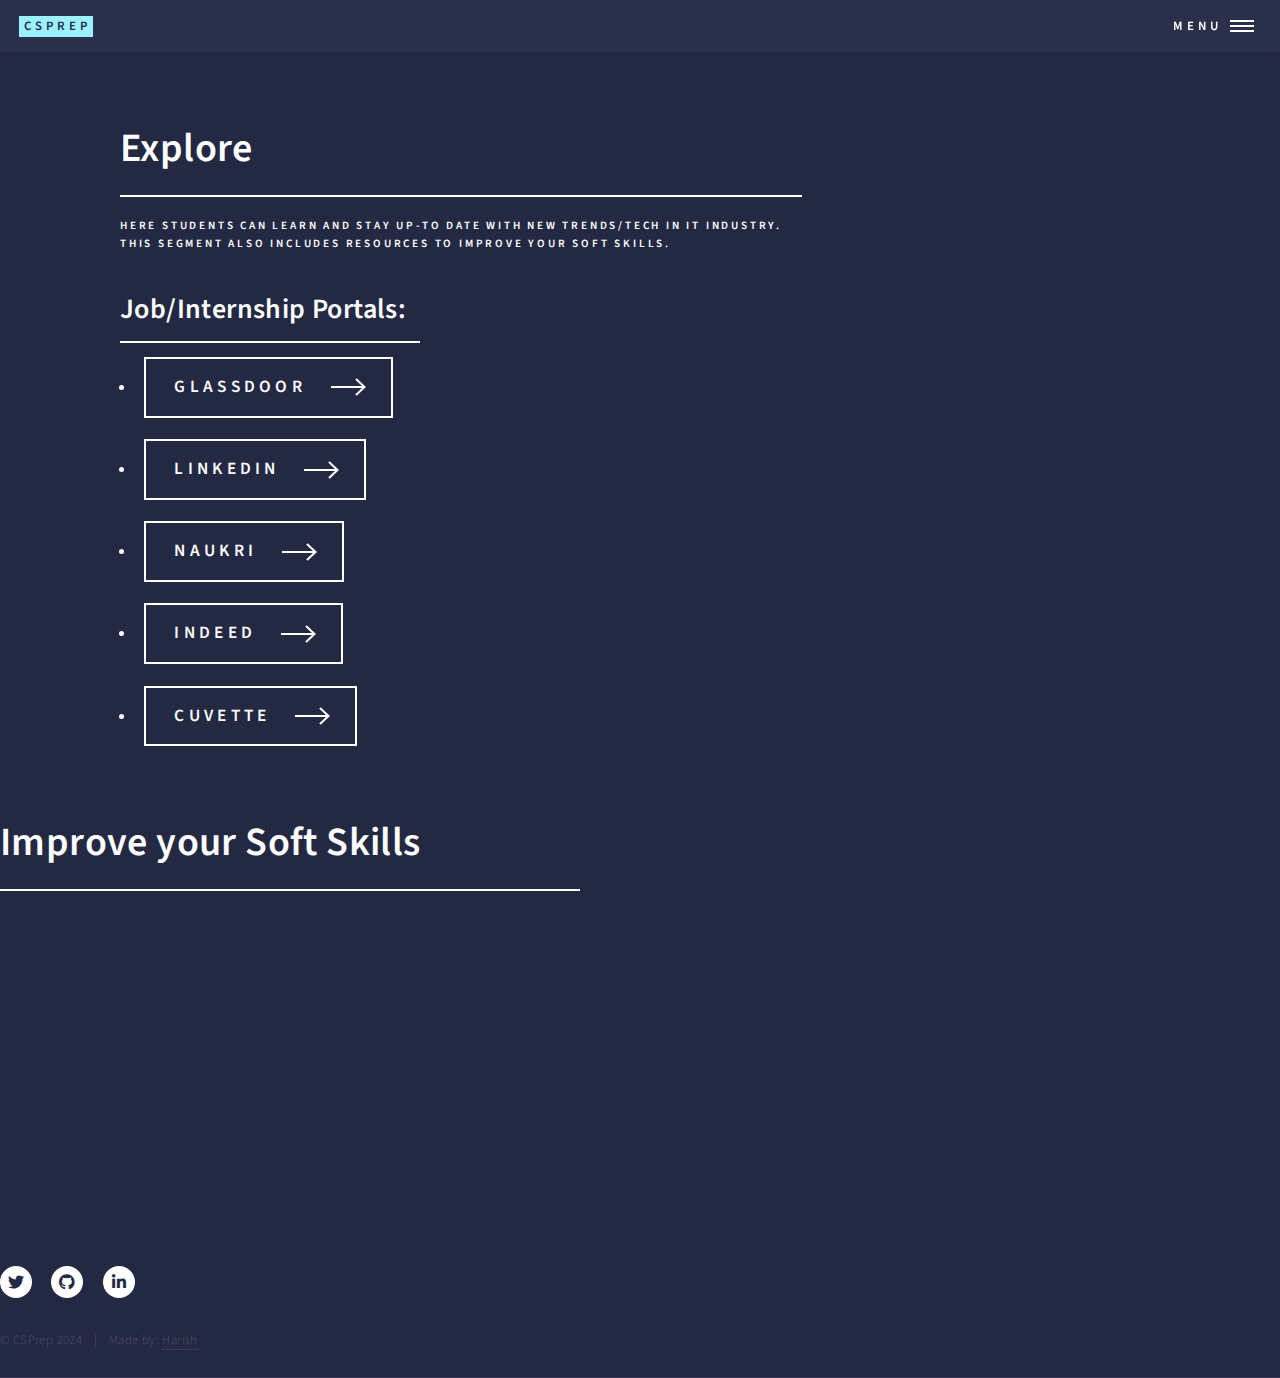
==== explore.html @ 47f80b2c "Add files via upload" ====
<!DOCTYPE HTML>
<html>
	<head>
		<title>CSPrep-Explore</title>
		<meta charset="utf-8" />
		<meta name="viewport" content="width=device-width, initial-scale=1, user-scalable=no" />
		<link rel="stylesheet" href="assets/css/main.css" />
		<noscript><link rel="stylesheet" href="assets/css/noscript.css" /></noscript>
	</head>
	<body class="is-preload">

		<!-- Wrapper -->
			<div id="wrapper">

				<!-- Header -->
					<header id="header">
						<a href="index.html" class="logo"><strong>CSPrep</strong> <span></span></a>
						<nav>
							<a href="#menu">Menu</a>
						</nav>
					</header>

				<!-- Menu -->
					<nav id="menu">
						<ul class="links">
							<li><a href="index.html">Home</a></li>
							<li><a href="learn.html">Learn</a></li>
							<li><a href="practise.html">Practise</a></li>
							<li><a href="explore.html">Explore</a></li>
						</ul>
					</nav>

				<!-- Main -->
					<div id="main" class="alt">

						<!-- One -->
							<section id="one">
								<div class="inner">
									<header class="major">
										<h1>Explore</h1>
										<p> Here students can learn and stay up-to date with new trends/tech in IT industry.<br> 
											This segment also includes resources to improve your soft skills.
										</p>
									</header>

									<!-- Three -->
							<section id="three">
								<div class="inner">
									<header class="major">
										<h2>Job/Internship Portals: </h2>
										<ul>
											<li><h3><a href="https://www.glassdoor.co.in/index.htm" class="button next"> Glassdoor</a></li>
												<li><h3><a href="https://www.linkedin.com/" class="button next">linkedin</a></li>
													<li><h3><a href="https://www.naukri.com/" class="button next"> Naukri</a></li>
														<li><h3><a href="https://in.indeed.com/" class="button next"> Indeed</a></li>
															<li><h3><a href="https://cuvette.tech/" class="button next">Cuvette</a></li>
															</ul> </header>
								</div>
							</section>
					</div>
					<!-- One -->
					<section id="three">
						<div class="inner">
							<header class="major">
								<h1>Improve your Soft Skills</h1>
							    <iframe width="560" height="315" src="https://www.youtube.com/embed/-SKSihRjKQA?si=SwzvzE97QjECypWV" title="YouTube video player"</iframe>
								<iframe width="560" height="315" src="https://youtu.be/agzmXjnLAZY?si=FPGGtPHXCXYBbwhC" title="YouTube video player"</iframe>
							</header>

								

<!-- Footer -->
<footer id="footer">
	<div class="inner">
		<ul class="icons">
			<li><a href="https://x.com/afkHarish" class="icon brands alt fa-twitter"><span class="label">Twitter</span></a></li>
			<li><a href="https://github.com/afkHarish" class="icon brands alt fa-github"><span class="label">GitHub</span></a></li>
			<li><a href="https://www.linkedin.com/in/afkharish/" class="icon brands alt fa-linkedin-in"><span class="label">LinkedIn</span></a></li>
		</ul>
		<ul class="copyright">
			<li>&copy; CSPrep 2024</li><li>Made by: <a href="https://github.com/afkHarish">Harish</a></li>
		</ul>
	</div>
</footer>

</div>


		<!-- Scripts -->
			<script src="assets/js/jquery.min.js"></script>
			<script src="assets/js/jquery.scrolly.min.js"></script>
			<script src="assets/js/jquery.scrollex.min.js"></script>
			<script src="assets/js/browser.min.js"></script>
			<script src="assets/js/breakpoints.min.js"></script>
			<script src="assets/js/util.js"></script>
			<script src="assets/js/main.js"></script>

	</body>
</html>
---- assets/css/main.css ----
@import url(fontawesome-all.min.css);
@import url("https://fonts.googleapis.com/css?family=Source+Sans+Pro:300,300italic,600,600italic");

/*
	Forty by HTML5 UP
	html5up.net | @ajlkn
	Free for personal and commercial use under the CCA 3.0 license (html5up.net/license)
*/

html, body, div, span, applet, object,
iframe, h1, h2, h3, h4, h5, h6, p, blockquote,
pre, a, abbr, acronym, address, big, cite,
code, del, dfn, em, img, ins, kbd, q, s, samp,
small, strike, strong, sub, sup, tt, var, b,
u, i, center, dl, dt, dd, ol, ul, li, fieldset,
form, label, legend, table, caption, tbody,
tfoot, thead, tr, th, td, article, aside,
canvas, details, embed, figure, figcaption,
footer, header, hgroup, menu, nav, output, ruby,
section, summary, time, mark, audio, video {
	margin: 0;
	padding: 0;
	border: 0;
	font-size: 100%;
	font: inherit;
	vertical-align: baseline;}

article, aside, details, figcaption, figure,
footer, header, hgroup, menu, nav, section {
	display: block;}

body {
	line-height: 1;
}

ol, ul {
	list-style: none;
}

blockquote, q {
	quotes: none;
}

	blockquote:before, blockquote:after, q:before, q:after {
		content: '';
		content: none;
	}

table {
	border-collapse: collapse;
	border-spacing: 0;
}

body {
	-webkit-text-size-adjust: none;
}

mark {
	background-color: transparent;
	color: inherit;
}

input::-moz-focus-inner {
	border: 0;
	padding: 0;
}

input, select, textarea {
	-moz-appearance: none;
	-webkit-appearance: none;
	-ms-appearance: none;
	appearance: none;
}

/* Basic */

	@-ms-viewport {
		width: device-width;
	}

	body {
		-ms-overflow-style: scrollbar;
	}

	@media screen and (max-width: 480px) {

		html, body {
			min-width: 320px;
		}

	}

	html {
		box-sizing: border-box;
	}

	*, *:before, *:after {
		box-sizing: inherit;
	}

	body {
		background: #242943;
	}

		body.is-preload *, body.is-preload *:before, body.is-preload *:after {
			-moz-animation: none !important;
			-webkit-animation: none !important;
			-ms-animation: none !important;
			animation: none !important;
			-moz-transition: none !important;
			-webkit-transition: none !important;
			-ms-transition: none !important;
			transition: none !important;
		}

/* Type */

	body, input, select, textarea {
		color: #ffffff;
		font-family: "Source Sans Pro", Helvetica, sans-serif;
		font-size: 17pt;
		font-weight: 300;
		letter-spacing: 0.025em;
		line-height: 1.65;
	}

		@media screen and (max-width: 1680px) {

			body, input, select, textarea {
				font-size: 14pt;
			}

		}

		@media screen and (max-width: 1280px) {

			body, input, select, textarea {
				font-size: 12pt;
			}

		}

		@media screen and (max-width: 360px) {

			body, input, select, textarea {
				font-size: 11pt;
			}

		}

	a {
		-moz-transition: color 0.2s ease-in-out, border-bottom-color 0.2s ease-in-out;
		-webkit-transition: color 0.2s ease-in-out, border-bottom-color 0.2s ease-in-out;
		-ms-transition: color 0.2s ease-in-out, border-bottom-color 0.2s ease-in-out;
		transition: color 0.2s ease-in-out, border-bottom-color 0.2s ease-in-out;
		border-bottom: dotted 1px;
		color: inherit;
		text-decoration: none;
	}

		a:hover {
			border-bottom-color: transparent;
			color: #9bf1ff !important;
		}

		a:active {
			color: #53e3fb !important;
		}

	strong, b {
		color: #ffffff;
		font-weight: 600;
	}

	em, i {
		font-style: italic;
	}

	p {
		margin: 0 0 2em 0;
	}

	h1, h2, h3, h4, h5, h6 {
		color: #ffffff;
		font-weight: 600;
		line-height: 1.65;
		margin: 0 0 1em 0;
	}

		h1 a, h2 a, h3 a, h4 a, h5 a, h6 a {
			color: inherit;
			border-bottom: 0;
		}

	h1 {
		font-size: 2.5em;
	}

	h2 {
		font-size: 1.75em;
	}

	h3 {
		font-size: 1.35em;
	}

	h4 {
		font-size: 1.1em;
	}

	h5 {
		font-size: 0.9em;
	}

	h6 {
		font-size: 0.7em;
	}

	@media screen and (max-width: 736px) {

		h1 {
			font-size: 2em;
		}

		h2 {
			font-size: 1.5em;
		}

		h3 {
			font-size: 1.25em;
		}

	}

	sub {
		font-size: 0.8em;
		position: relative;
		top: 0.5em;
	}

	sup {
		font-size: 0.8em;
		position: relative;
		top: -0.5em;
	}

	blockquote {
		border-left: solid 4px rgba(212, 212, 255, 0.1);
		font-style: italic;
		margin: 0 0 2em 0;
		padding: 0.5em 0 0.5em 2em;
	}

	code {
		background: rgba(212, 212, 255, 0.035);
		font-family: "Courier New", monospace;
		font-size: 0.9em;
		margin: 0 0.25em;
		padding: 0.25em 0.65em;
	}

	pre {
		-webkit-overflow-scrolling: touch;
		font-family: "Courier New", monospace;
		font-size: 0.9em;
		margin: 0 0 2em 0;
	}

		pre code {
			display: block;
			line-height: 1.75;
			padding: 1em 1.5em;
			overflow-x: auto;
		}

	hr {
		border: 0;
		border-bottom: solid 1px rgba(212, 212, 255, 0.1);
		margin: 2em 0;
	}

		hr.major {
			margin: 3em 0;
		}

	.align-left {
		text-align: left;
	}

	.align-center {
		text-align: center;
	}

	.align-right {
		text-align: right;
	}

/* Row */

	.row {
		display: flex;
		flex-wrap: wrap;
		box-sizing: border-box;
		align-items: stretch;
	}

		.row > * {
			box-sizing: border-box;
		}

		.row.gtr-uniform > * > :last-child {
			margin-bottom: 0;
		}

		.row.aln-left {
			justify-content: flex-start;
		}

		.row.aln-center {
			justify-content: center;
		}

		.row.aln-right {
			justify-content: flex-end;
		}

		.row.aln-top {
			align-items: flex-start;
		}

		.row.aln-middle {
			align-items: center;
		}

		.row.aln-bottom {
			align-items: flex-end;
		}

		.row > .imp {
			order: -1;
		}

		.row > .col-1 {
			width: 8.33333%;
		}

		.row > .off-1 {
			margin-left: 8.33333%;
		}

		.row > .col-2 {
			width: 16.66667%;
		}

		.row > .off-2 {
			margin-left: 16.66667%;
		}

		.row > .col-3 {
			width: 25%;
		}

		.row > .off-3 {
			margin-left: 25%;
		}

		.row > .col-4 {
			width: 33.33333%;
		}

		.row > .off-4 {
			margin-left: 33.33333%;
		}

		.row > .col-5 {
			width: 41.66667%;
		}

		.row > .off-5 {
			margin-left: 41.66667%;
		}

		.row > .col-6 {
			width: 50%;
		}

		.row > .off-6 {
			margin-left: 50%;
		}

		.row > .col-7 {
			width: 58.33333%;
		}

		.row > .off-7 {
			margin-left: 58.33333%;
		}

		.row > .col-8 {
			width: 66.66667%;
		}

		.row > .off-8 {
			margin-left: 66.66667%;
		}

		.row > .col-9 {
			width: 75%;
		}

		.row > .off-9 {
			margin-left: 75%;
		}

		.row > .col-10 {
			width: 83.33333%;
		}

		.row > .off-10 {
			margin-left: 83.33333%;
		}

		.row > .col-11 {
			width: 91.66667%;
		}

		.row > .off-11 {
			margin-left: 91.66667%;
		}

		.row > .col-12 {
			width: 100%;
		}

		.row > .off-12 {
			margin-left: 100%;
		}

		.row.gtr-0 {
			margin-top: 0;
			margin-left: 0em;
		}

			.row.gtr-0 > * {
				padding: 0 0 0 0em;
			}

			.row.gtr-0.gtr-uniform {
				margin-top: 0em;
			}

				.row.gtr-0.gtr-uniform > * {
					padding-top: 0em;
				}

		.row.gtr-25 {
			margin-top: 0;
			margin-left: -0.5em;
		}

			.row.gtr-25 > * {
				padding: 0 0 0 0.5em;
			}

			.row.gtr-25.gtr-uniform {
				margin-top: -0.5em;
			}

				.row.gtr-25.gtr-uniform > * {
					padding-top: 0.5em;
				}

		.row.gtr-50 {
			margin-top: 0;
			margin-left: -1em;
		}

			.row.gtr-50 > * {
				padding: 0 0 0 1em;
			}

			.row.gtr-50.gtr-uniform {
				margin-top: -1em;
			}

				.row.gtr-50.gtr-uniform > * {
					padding-top: 1em;
				}

		.row {
			margin-top: 0;
			margin-left: -2em;
		}

			.row > * {
				padding: 0 0 0 2em;
			}

			.row.gtr-uniform {
				margin-top: -2em;
			}

				.row.gtr-uniform > * {
					padding-top: 2em;
				}

		.row.gtr-150 {
			margin-top: 0;
			margin-left: -3em;
		}

			.row.gtr-150 > * {
				padding: 0 0 0 3em;
			}

			.row.gtr-150.gtr-uniform {
				margin-top: -3em;
			}

				.row.gtr-150.gtr-uniform > * {
					padding-top: 3em;
				}

		.row.gtr-200 {
			margin-top: 0;
			margin-left: -4em;
		}

			.row.gtr-200 > * {
				padding: 0 0 0 4em;
			}

			.row.gtr-200.gtr-uniform {
				margin-top: -4em;
			}

				.row.gtr-200.gtr-uniform > * {
					padding-top: 4em;
				}

		@media screen and (max-width: 1680px) {

			.row {
				display: flex;
				flex-wrap: wrap;
				box-sizing: border-box;
				align-items: stretch;
			}

				.row > * {
					box-sizing: border-box;
				}

				.row.gtr-uniform > * > :last-child {
					margin-bottom: 0;
				}

				.row.aln-left {
					justify-content: flex-start;
				}

				.row.aln-center {
					justify-content: center;
				}

				.row.aln-right {
					justify-content: flex-end;
				}

				.row.aln-top {
					align-items: flex-start;
				}

				.row.aln-middle {
					align-items: center;
				}

				.row.aln-bottom {
					align-items: flex-end;
				}

				.row > .imp-xlarge {
					order: -1;
				}

				.row > .col-1-xlarge {
					width: 8.33333%;
				}

				.row > .off-1-xlarge {
					margin-left: 8.33333%;
				}

				.row > .col-2-xlarge {
					width: 16.66667%;
				}

				.row > .off-2-xlarge {
					margin-left: 16.66667%;
				}

				.row > .col-3-xlarge {
					width: 25%;
				}

				.row > .off-3-xlarge {
					margin-left: 25%;
				}

				.row > .col-4-xlarge {
					width: 33.33333%;
				}

				.row > .off-4-xlarge {
					margin-left: 33.33333%;
				}

				.row > .col-5-xlarge {
					width: 41.66667%;
				}

				.row > .off-5-xlarge {
					margin-left: 41.66667%;
				}

				.row > .col-6-xlarge {
					width: 50%;
				}

				.row > .off-6-xlarge {
					margin-left: 50%;
				}

				.row > .col-7-xlarge {
					width: 58.33333%;
				}

				.row > .off-7-xlarge {
					margin-left: 58.33333%;
				}

				.row > .col-8-xlarge {
					width: 66.66667%;
				}

				.row > .off-8-xlarge {
					margin-left: 66.66667%;
				}

				.row > .col-9-xlarge {
					width: 75%;
				}

				.row > .off-9-xlarge {
					margin-left: 75%;
				}

				.row > .col-10-xlarge {
					width: 83.33333%;
				}

				.row > .off-10-xlarge {
					margin-left: 83.33333%;
				}

				.row > .col-11-xlarge {
					width: 91.66667%;
				}

				.row > .off-11-xlarge {
					margin-left: 91.66667%;
				}

				.row > .col-12-xlarge {
					width: 100%;
				}

				.row > .off-12-xlarge {
					margin-left: 100%;
				}

				.row.gtr-0 {
					margin-top: 0;
					margin-left: 0em;
				}

					.row.gtr-0 > * {
						padding: 0 0 0 0em;
					}

					.row.gtr-0.gtr-uniform {
						margin-top: 0em;
					}

						.row.gtr-0.gtr-uniform > * {
							padding-top: 0em;
						}

				.row.gtr-25 {
					margin-top: 0;
					margin-left: -0.5em;
				}

					.row.gtr-25 > * {
						padding: 0 0 0 0.5em;
					}

					.row.gtr-25.gtr-uniform {
						margin-top: -0.5em;
					}

						.row.gtr-25.gtr-uniform > * {
							padding-top: 0.5em;
						}

				.row.gtr-50 {
					margin-top: 0;
					margin-left: -1em;
				}

					.row.gtr-50 > * {
						padding: 0 0 0 1em;
					}

					.row.gtr-50.gtr-uniform {
						margin-top: -1em;
					}

						.row.gtr-50.gtr-uniform > * {
							padding-top: 1em;
						}

				.row {
					margin-top: 0;
					margin-left: -2em;
				}

					.row > * {
						padding: 0 0 0 2em;
					}

					.row.gtr-uniform {
						margin-top: -2em;
					}

						.row.gtr-uniform > * {
							padding-top: 2em;
						}

				.row.gtr-150 {
					margin-top: 0;
					margin-left: -3em;
				}

					.row.gtr-150 > * {
						padding: 0 0 0 3em;
					}

					.row.gtr-150.gtr-uniform {
						margin-top: -3em;
					}

						.row.gtr-150.gtr-uniform > * {
							padding-top: 3em;
						}

				.row.gtr-200 {
					margin-top: 0;
					margin-left: -4em;
				}

					.row.gtr-200 > * {
						padding: 0 0 0 4em;
					}

					.row.gtr-200.gtr-uniform {
						margin-top: -4em;
					}

						.row.gtr-200.gtr-uniform > * {
							padding-top: 4em;
						}

		}

		@media screen and (max-width: 1280px) {

			.row {
				display: flex;
				flex-wrap: wrap;
				box-sizing: border-box;
				align-items: stretch;
			}

				.row > * {
					box-sizing: border-box;
				}

				.row.gtr-uniform > * > :last-child {
					margin-bottom: 0;
				}

				.row.aln-left {
					justify-content: flex-start;
				}

				.row.aln-center {
					justify-content: center;
				}

				.row.aln-right {
					justify-content: flex-end;
				}

				.row.aln-top {
					align-items: flex-start;
				}

				.row.aln-middle {
					align-items: center;
				}

				.row.aln-bottom {
					align-items: flex-end;
				}

				.row > .imp-large {
					order: -1;
				}

				.row > .col-1-large {
					width: 8.33333%;
				}

				.row > .off-1-large {
					margin-left: 8.33333%;
				}

				.row > .col-2-large {
					width: 16.66667%;
				}

				.row > .off-2-large {
					margin-left: 16.66667%;
				}

				.row > .col-3-large {
					width: 25%;
				}

				.row > .off-3-large {
					margin-left: 25%;
				}

				.row > .col-4-large {
					width: 33.33333%;
				}

				.row > .off-4-large {
					margin-left: 33.33333%;
				}

				.row > .col-5-large {
					width: 41.66667%;
				}

				.row > .off-5-large {
					margin-left: 41.66667%;
				}

				.row > .col-6-large {
					width: 50%;
				}

				.row > .off-6-large {
					margin-left: 50%;
				}

				.row > .col-7-large {
					width: 58.33333%;
				}

				.row > .off-7-large {
					margin-left: 58.33333%;
				}

				.row > .col-8-large {
					width: 66.66667%;
				}

				.row > .off-8-large {
					margin-left: 66.66667%;
				}

				.row > .col-9-large {
					width: 75%;
				}

				.row > .off-9-large {
					margin-left: 75%;
				}

				.row > .col-10-large {
					width: 83.33333%;
				}

				.row > .off-10-large {
					margin-left: 83.33333%;
				}

				.row > .col-11-large {
					width: 91.66667%;
				}

				.row > .off-11-large {
					margin-left: 91.66667%;
				}

				.row > .col-12-large {
					width: 100%;
				}

				.row > .off-12-large {
					margin-left: 100%;
				}

				.row.gtr-0 {
					margin-top: 0;
					margin-left: 0em;
				}

					.row.gtr-0 > * {
						padding: 0 0 0 0em;
					}

					.row.gtr-0.gtr-uniform {
						margin-top: 0em;
					}

						.row.gtr-0.gtr-uniform > * {
							padding-top: 0em;
						}

				.row.gtr-25 {
					margin-top: 0;
					margin-left: -0.375em;
				}

					.row.gtr-25 > * {
						padding: 0 0 0 0.375em;
					}

					.row.gtr-25.gtr-uniform {
						margin-top: -0.375em;
					}

						.row.gtr-25.gtr-uniform > * {
							padding-top: 0.375em;
						}

				.row.gtr-50 {
					margin-top: 0;
					margin-left: -0.75em;
				}

					.row.gtr-50 > * {
						padding: 0 0 0 0.75em;
					}

					.row.gtr-50.gtr-uniform {
						margin-top: -0.75em;
					}

						.row.gtr-50.gtr-uniform > * {
							padding-top: 0.75em;
						}

				.row {
					margin-top: 0;
					margin-left: -1.5em;
				}

					.row > * {
						padding: 0 0 0 1.5em;
					}

					.row.gtr-uniform {
						margin-top: -1.5em;
					}

						.row.gtr-uniform > * {
							padding-top: 1.5em;
						}

				.row.gtr-150 {
					margin-top: 0;
					margin-left: -2.25em;
				}

					.row.gtr-150 > * {
						padding: 0 0 0 2.25em;
					}

					.row.gtr-150.gtr-uniform {
						margin-top: -2.25em;
					}

						.row.gtr-150.gtr-uniform > * {
							padding-top: 2.25em;
						}

				.row.gtr-200 {
					margin-top: 0;
					margin-left: -3em;
				}

					.row.gtr-200 > * {
						padding: 0 0 0 3em;
					}

					.row.gtr-200.gtr-uniform {
						margin-top: -3em;
					}

						.row.gtr-200.gtr-uniform > * {
							padding-top: 3em;
						}

		}

		@media screen and (max-width: 980px) {

			.row {
				display: flex;
				flex-wrap: wrap;
				box-sizing: border-box;
				align-items: stretch;
			}

				.row > * {
					box-sizing: border-box;
				}

				.row.gtr-uniform > * > :last-child {
					margin-bottom: 0;
				}

				.row.aln-left {
					justify-content: flex-start;
				}

				.row.aln-center {
					justify-content: center;
				}

				.row.aln-right {
					justify-content: flex-end;
				}

				.row.aln-top {
					align-items: flex-start;
				}

				.row.aln-middle {
					align-items: center;
				}

				.row.aln-bottom {
					align-items: flex-end;
				}

				.row > .imp-medium {
					order: -1;
				}

				.row > .col-1-medium {
					width: 8.33333%;
				}

				.row > .off-1-medium {
					margin-left: 8.33333%;
				}

				.row > .col-2-medium {
					width: 16.66667%;
				}

				.row > .off-2-medium {
					margin-left: 16.66667%;
				}

				.row > .col-3-medium {
					width: 25%;
				}

				.row > .off-3-medium {
					margin-left: 25%;
				}

				.row > .col-4-medium {
					width: 33.33333%;
				}

				.row > .off-4-medium {
					margin-left: 33.33333%;
				}

				.row > .col-5-medium {
					width: 41.66667%;
				}

				.row > .off-5-medium {
					margin-left: 41.66667%;
				}

				.row > .col-6-medium {
					width: 50%;
				}

				.row > .off-6-medium {
					margin-left: 50%;
				}

				.row > .col-7-medium {
					width: 58.33333%;
				}

				.row > .off-7-medium {
					margin-left: 58.33333%;
				}

				.row > .col-8-medium {
					width: 66.66667%;
				}

				.row > .off-8-medium {
					margin-left: 66.66667%;
				}

				.row > .col-9-medium {
					width: 75%;
				}

				.row > .off-9-medium {
					margin-left: 75%;
				}

				.row > .col-10-medium {
					width: 83.33333%;
				}

				.row > .off-10-medium {
					margin-left: 83.33333%;
				}

				.row > .col-11-medium {
					width: 91.66667%;
				}

				.row > .off-11-medium {
					margin-left: 91.66667%;
				}

				.row > .col-12-medium {
					width: 100%;
				}

				.row > .off-12-medium {
					margin-left: 100%;
				}

				.row.gtr-0 {
					margin-top: 0;
					margin-left: 0em;
				}

					.row.gtr-0 > * {
						padding: 0 0 0 0em;
					}

					.row.gtr-0.gtr-uniform {
						margin-top: 0em;
					}

						.row.gtr-0.gtr-uniform > * {
							padding-top: 0em;
						}

				.row.gtr-25 {
					margin-top: 0;
					margin-left: -0.375em;
				}

					.row.gtr-25 > * {
						padding: 0 0 0 0.375em;
					}

					.row.gtr-25.gtr-uniform {
						margin-top: -0.375em;
					}

						.row.gtr-25.gtr-uniform > * {
							padding-top: 0.375em;
						}

				.row.gtr-50 {
					margin-top: 0;
					margin-left: -0.75em;
				}

					.row.gtr-50 > * {
						padding: 0 0 0 0.75em;
					}

					.row.gtr-50.gtr-uniform {
						margin-top: -0.75em;
					}

						.row.gtr-50.gtr-uniform > * {
							padding-top: 0.75em;
						}

				.row {
					margin-top: 0;
					margin-left: -1.5em;
				}

					.row > * {
						padding: 0 0 0 1.5em;
					}

					.row.gtr-uniform {
						margin-top: -1.5em;
					}

						.row.gtr-uniform > * {
							padding-top: 1.5em;
						}

				.row.gtr-150 {
					margin-top: 0;
					margin-left: -2.25em;
				}

					.row.gtr-150 > * {
						padding: 0 0 0 2.25em;
					}

					.row.gtr-150.gtr-uniform {
						margin-top: -2.25em;
					}

						.row.gtr-150.gtr-uniform > * {
							padding-top: 2.25em;
						}

				.row.gtr-200 {
					margin-top: 0;
					margin-left: -3em;
				}

					.row.gtr-200 > * {
						padding: 0 0 0 3em;
					}

					.row.gtr-200.gtr-uniform {
						margin-top: -3em;
					}

						.row.gtr-200.gtr-uniform > * {
							padding-top: 3em;
						}

		}

		@media screen and (max-width: 736px) {

			.row {
				display: flex;
				flex-wrap: wrap;
				box-sizing: border-box;
				align-items: stretch;
			}

				.row > * {
					box-sizing: border-box;
				}

				.row.gtr-uniform > * > :last-child {
					margin-bottom: 0;
				}

				.row.aln-left {
					justify-content: flex-start;
				}

				.row.aln-center {
					justify-content: center;
				}

				.row.aln-right {
					justify-content: flex-end;
				}

				.row.aln-top {
					align-items: flex-start;
				}

				.row.aln-middle {
					align-items: center;
				}

				.row.aln-bottom {
					align-items: flex-end;
				}

				.row > .imp-small {
					order: -1;
				}

				.row > .col-1-small {
					width: 8.33333%;
				}

				.row > .off-1-small {
					margin-left: 8.33333%;
				}

				.row > .col-2-small {
					width: 16.66667%;
				}

				.row > .off-2-small {
					margin-left: 16.66667%;
				}

				.row > .col-3-small {
					width: 25%;
				}

				.row > .off-3-small {
					margin-left: 25%;
				}

				.row > .col-4-small {
					width: 33.33333%;
				}

				.row > .off-4-small {
					margin-left: 33.33333%;
				}

				.row > .col-5-small {
					width: 41.66667%;
				}

				.row > .off-5-small {
					margin-left: 41.66667%;
				}

				.row > .col-6-small {
					width: 50%;
				}

				.row > .off-6-small {
					margin-left: 50%;
				}

				.row > .col-7-small {
					width: 58.33333%;
				}

				.row > .off-7-small {
					margin-left: 58.33333%;
				}

				.row > .col-8-small {
					width: 66.66667%;
				}

				.row > .off-8-small {
					margin-left: 66.66667%;
				}

				.row > .col-9-small {
					width: 75%;
				}

				.row > .off-9-small {
					margin-left: 75%;
				}

				.row > .col-10-small {
					width: 83.33333%;
				}

				.row > .off-10-small {
					margin-left: 83.33333%;
				}

				.row > .col-11-small {
					width: 91.66667%;
				}

				.row > .off-11-small {
					margin-left: 91.66667%;
				}

				.row > .col-12-small {
					width: 100%;
				}

				.row > .off-12-small {
					margin-left: 100%;
				}

				.row.gtr-0 {
					margin-top: 0;
					margin-left: 0em;
				}

					.row.gtr-0 > * {
						padding: 0 0 0 0em;
					}

					.row.gtr-0.gtr-uniform {
						margin-top: 0em;
					}

						.row.gtr-0.gtr-uniform > * {
							padding-top: 0em;
						}

				.row.gtr-25 {
					margin-top: 0;
					margin-left: -0.3125em;
				}

					.row.gtr-25 > * {
						padding: 0 0 0 0.3125em;
					}

					.row.gtr-25.gtr-uniform {
						margin-top: -0.3125em;
					}

						.row.gtr-25.gtr-uniform > * {
							padding-top: 0.3125em;
						}

				.row.gtr-50 {
					margin-top: 0;
					margin-left: -0.625em;
				}

					.row.gtr-50 > * {
						padding: 0 0 0 0.625em;
					}

					.row.gtr-50.gtr-uniform {
						margin-top: -0.625em;
					}

						.row.gtr-50.gtr-uniform > * {
							padding-top: 0.625em;
						}

				.row {
					margin-top: 0;
					margin-left: -1.25em;
				}

					.row > * {
						padding: 0 0 0 1.25em;
					}

					.row.gtr-uniform {
						margin-top: -1.25em;
					}

						.row.gtr-uniform > * {
							padding-top: 1.25em;
						}

				.row.gtr-150 {
					margin-top: 0;
					margin-left: -1.875em;
				}

					.row.gtr-150 > * {
						padding: 0 0 0 1.875em;
					}

					.row.gtr-150.gtr-uniform {
						margin-top: -1.875em;
					}

						.row.gtr-150.gtr-uniform > * {
							padding-top: 1.875em;
						}

				.row.gtr-200 {
					margin-top: 0;
					margin-left: -2.5em;
				}

					.row.gtr-200 > * {
						padding: 0 0 0 2.5em;
					}

					.row.gtr-200.gtr-uniform {
						margin-top: -2.5em;
					}

						.row.gtr-200.gtr-uniform > * {
							padding-top: 2.5em;
						}

		}

		@media screen and (max-width: 480px) {

			.row {
				display: flex;
				flex-wrap: wrap;
				box-sizing: border-box;
				align-items: stretch;
			}

				.row > * {
					box-sizing: border-box;
				}

				.row.gtr-uniform > * > :last-child {
					margin-bottom: 0;
				}

				.row.aln-left {
					justify-content: flex-start;
				}

				.row.aln-center {
					justify-content: center;
				}

				.row.aln-right {
					justify-content: flex-end;
				}

				.row.aln-top {
					align-items: flex-start;
				}

				.row.aln-middle {
					align-items: center;
				}

				.row.aln-bottom {
					align-items: flex-end;
				}

				.row > .imp-xsmall {
					order: -1;
				}

				.row > .col-1-xsmall {
					width: 8.33333%;
				}

				.row > .off-1-xsmall {
					margin-left: 8.33333%;
				}

				.row > .col-2-xsmall {
					width: 16.66667%;
				}

				.row > .off-2-xsmall {
					margin-left: 16.66667%;
				}

				.row > .col-3-xsmall {
					width: 25%;
				}

				.row > .off-3-xsmall {
					margin-left: 25%;
				}

				.row > .col-4-xsmall {
					width: 33.33333%;
				}

				.row > .off-4-xsmall {
					margin-left: 33.33333%;
				}

				.row > .col-5-xsmall {
					width: 41.66667%;
				}

				.row > .off-5-xsmall {
					margin-left: 41.66667%;
				}

				.row > .col-6-xsmall {
					width: 50%;
				}

				.row > .off-6-xsmall {
					margin-left: 50%;
				}

				.row > .col-7-xsmall {
					width: 58.33333%;
				}

				.row > .off-7-xsmall {
					margin-left: 58.33333%;
				}

				.row > .col-8-xsmall {
					width: 66.66667%;
				}

				.row > .off-8-xsmall {
					margin-left: 66.66667%;
				}

				.row > .col-9-xsmall {
					width: 75%;
				}

				.row > .off-9-xsmall {
					margin-left: 75%;
				}

				.row > .col-10-xsmall {
					width: 83.33333%;
				}

				.row > .off-10-xsmall {
					margin-left: 83.33333%;
				}

				.row > .col-11-xsmall {
					width: 91.66667%;
				}

				.row > .off-11-xsmall {
					margin-left: 91.66667%;
				}

				.row > .col-12-xsmall {
					width: 100%;
				}

				.row > .off-12-xsmall {
					margin-left: 100%;
				}

				.row.gtr-0 {
					margin-top: 0;
					margin-left: 0em;
				}

					.row.gtr-0 > * {
						padding: 0 0 0 0em;
					}

					.row.gtr-0.gtr-uniform {
						margin-top: 0em;
					}

						.row.gtr-0.gtr-uniform > * {
							padding-top: 0em;
						}

				.row.gtr-25 {
					margin-top: 0;
					margin-left: -0.3125em;
				}

					.row.gtr-25 > * {
						padding: 0 0 0 0.3125em;
					}

					.row.gtr-25.gtr-uniform {
						margin-top: -0.3125em;
					}

						.row.gtr-25.gtr-uniform > * {
							padding-top: 0.3125em;
						}

				.row.gtr-50 {
					margin-top: 0;
					margin-left: -0.625em;
				}

					.row.gtr-50 > * {
						padding: 0 0 0 0.625em;
					}

					.row.gtr-50.gtr-uniform {
						margin-top: -0.625em;
					}

						.row.gtr-50.gtr-uniform > * {
							padding-top: 0.625em;
						}

				.row {
					margin-top: 0;
					margin-left: -1.25em;
				}

					.row > * {
						padding: 0 0 0 1.25em;
					}

					.row.gtr-uniform {
						margin-top: -1.25em;
					}

						.row.gtr-uniform > * {
							padding-top: 1.25em;
						}

				.row.gtr-150 {
					margin-top: 0;
					margin-left: -1.875em;
				}

					.row.gtr-150 > * {
						padding: 0 0 0 1.875em;
					}

					.row.gtr-150.gtr-uniform {
						margin-top: -1.875em;
					}

						.row.gtr-150.gtr-uniform > * {
							padding-top: 1.875em;
						}

				.row.gtr-200 {
					margin-top: 0;
					margin-left: -2.5em;
				}

					.row.gtr-200 > * {
						padding: 0 0 0 2.5em;
					}

					.row.gtr-200.gtr-uniform {
						margin-top: -2.5em;
					}

						.row.gtr-200.gtr-uniform > * {
							padding-top: 2.5em;
						}

		}

/* Section/Article */

	section.special, article.special {
		text-align: center;
	}

	header.major {
		width: -moz-max-content;
		width: -webkit-max-content;
		width: -ms-max-content;
		width: max-content;
		margin-bottom: 2em;
	}

		header.major > :first-child {
			margin-bottom: 0;
			width: calc(100% + 0.5em);
		}

			header.major > :first-child:after {
				content: '';
				background-color: #ffffff;
				display: block;
				height: 2px;
				margin: 0.325em 0 0.5em 0;
				width: 100%;
			}

		header.major > p {
			font-size: 0.7em;
			font-weight: 600;
			letter-spacing: 0.25em;
			margin-bottom: 0;
			text-transform: uppercase;
		}

		body.is-ie header.major > :first-child:after {
			max-width: 9em;
		}

		body.is-ie header.major > h1:after {
			max-width: 100% !important;
		}

	@media screen and (max-width: 736px) {

		header.major > p br {
			display: none;
		}

	}
/* Icon */

	.icon {
		text-decoration: none;
		border-bottom: none;
		position: relative;
	}

		.icon:before {
			-moz-osx-font-smoothing: grayscale;
			-webkit-font-smoothing: antialiased;
			display: inline-block;
			font-style: normal;
			font-variant: normal;
			text-rendering: auto;
			line-height: 1;
			text-transform: none !important;
			font-family: 'Font Awesome 5 Free';
			font-weight: 400;
		}

		.icon > .label {
			display: none;
		}

		.icon:before {
			line-height: inherit;
		}

		.icon.solid:before {
			font-weight: 900;
		}

		.icon.brands:before {
			font-family: 'Font Awesome 5 Brands';
		}

		.icon.alt:before {
			background-color: #ffffff;
			border-radius: 100%;
			color: #242943;
			display: inline-block;
			height: 2em;
			line-height: 2em;
			text-align: center;
			width: 2em;
		}

	a.icon.alt:before {
		-moz-transition: background-color 0.2s ease-in-out;
		-webkit-transition: background-color 0.2s ease-in-out;
		-ms-transition: background-color 0.2s ease-in-out;
		transition: background-color 0.2s ease-in-out;
	}

	a.icon.alt:hover:before {
		background-color: #6fc3df;
	}

	a.icon.alt:active:before {
		background-color: #37a6cb;
	}

/* Image */

	.image {
		border: 0;
		display: inline-block;
		position: relative;
	}

		.image img {
			display: block;
		}

		.image.left, .image.right {
			max-width: 30%;
		}

			.image.left img, .image.right img {
				width: 100%;
			}

		.image.left {
			float: left;
			margin: 0 1.5em 1.25em 0;
			top: 0.25em;
		}

		.image.right {
			float: right;
			margin: 0 0 1.25em 1.5em;
			top: 0.25em;
		}

		.image.fit {
			display: block;
			margin: 0 0 2em 0;
			width: 100%;
		}

			.image.fit img {
				width: 100%;
			}

		.image.main {
			display: block;
			margin: 2.5em 0;
			width: 100%;
		}

			.image.main img {
				width: 100%;
			}

			@media screen and (max-width: 736px) {

				.image.main {
					margin: 1.5em 0;
				}

			}

/* List */

	ol {
		list-style: decimal;
		margin: 0 0 2em 0;
		padding-left: 1.25em;
	}

		ol li {
			padding-left: 0.25em;
		}

	ul {
		list-style: disc;
		margin: 0 0 2em 0;
		padding-left: 1em;
	}

		ul li {
			padding-left: 0.5em;
		}

		ul.alt {
			list-style: none;
			padding-left: 0;
		}

			ul.alt li {
				border-top: solid 1px rgba(212, 212, 255, 0.1);
				padding: 0.5em 0;
			}

				ul.alt li:first-child {
					border-top: 0;
					padding-top: 0;
				}

	dl {
		margin: 0 0 2em 0;
	}

		dl dt {
			display: block;
			font-weight: 600;
			margin: 0 0 1em 0;
		}

		dl dd {
			margin-left: 2em;
		}

/* Actions */

	ul.actions {
		display: -moz-flex;
		display: -webkit-flex;
		display: -ms-flex;
		display: flex;
		cursor: default;
		list-style: none;
		margin-left: -1em;
		padding-left: 0;
	}

		ul.actions li {
			padding: 0 0 0 1em;
			vertical-align: middle;
		}

		ul.actions.special {
			-moz-justify-content: center;
			-webkit-justify-content: center;
			-ms-justify-content: center;
			justify-content: center;
			width: 100%;
			margin-left: 0;
		}

			ul.actions.special li:first-child {
				padding-left: 0;
			}

		ul.actions.stacked {
			-moz-flex-direction: column;
			-webkit-flex-direction: column;
			-ms-flex-direction: column;
			flex-direction: column;
			margin-left: 0;
		}

			ul.actions.stacked li {
				padding: 1.3em 0 0 0;
			}

				ul.actions.stacked li:first-child {
					padding-top: 0;
				}

		ul.actions.fit {
			width: calc(100% + 1em);
		}

			ul.actions.fit li {
				-moz-flex-grow: 1;
				-webkit-flex-grow: 1;
				-ms-flex-grow: 1;
				flex-grow: 1;
				-moz-flex-shrink: 1;
				-webkit-flex-shrink: 1;
				-ms-flex-shrink: 1;
				flex-shrink: 1;
				width: 100%;
			}

				ul.actions.fit li > * {
					width: 100%;
				}

			ul.actions.fit.stacked {
				width: 100%;
			}

/* Icons */

	ul.icons {
		cursor: default;
		list-style: none;
		padding-left: 0;
	}

		ul.icons li {
			display: inline-block;
			padding: 0 1em 0 0;
		}

			ul.icons li:last-child {
				padding-right: 0;
			}

		@media screen and (max-width: 736px) {

			ul.icons li {
				padding: 0 0.75em 0 0;
			}

		}

/* Pagination */

	ul.pagination {
		cursor: default;
		list-style: none;
		padding-left: 0;
	}

		ul.pagination li {
			display: inline-block;
			padding-left: 0;
			vertical-align: middle;
		}

			ul.pagination li > .page {
				-moz-transition: background-color 0.2s ease-in-out, color 0.2s ease-in-out;
				-webkit-transition: background-color 0.2s ease-in-out, color 0.2s ease-in-out;
				-ms-transition: background-color 0.2s ease-in-out, color 0.2s ease-in-out;
				transition: background-color 0.2s ease-in-out, color 0.2s ease-in-out;
				border-bottom: 0;
				display: inline-block;
				font-size: 0.8em;
				font-weight: 600;
				height: 1.5em;
				line-height: 1.5em;
				margin: 0 0.125em;
				min-width: 1.5em;
				padding: 0 0.5em;
				text-align: center;
			}

				ul.pagination li > .page.active {
					background-color: #ffffff;
					color: #242943;
				}

					ul.pagination li > .page.active:hover {
						background-color: #9bf1ff;
						color: #242943 !important;
					}

					ul.pagination li > .page.active:active {
						background-color: #53e3fb;
					}

			ul.pagination li:first-child {
				padding-right: 0.75em;
			}

			ul.pagination li:last-child {
				padding-left: 0.75em;
			}

		@media screen and (max-width: 480px) {

			ul.pagination li:nth-child(n+2):nth-last-child(n+2) {
				display: none;
			}

			ul.pagination li:first-child {
				padding-right: 0;
			}

		}

/* Table */

	.table-wrapper {
		-webkit-overflow-scrolling: touch;
		overflow-x: auto;
	}

	table {
		margin: 0 0 2em 0;
		width: 100%;
	}

		table tbody tr {
			border: solid 1px rgba(212, 212, 255, 0.1);
			border-left: 0;
			border-right: 0;
		}

			table tbody tr:nth-child(2n + 1) {
				background-color: rgba(212, 212, 255, 0.035);
			}

		table td {
			padding: 0.75em 0.75em;
		}

		table th {
			color: #ffffff;
			font-size: 0.9em;
			font-weight: 600;
			padding: 0 0.75em 0.75em 0.75em;
			text-align: left;
		}

		table thead {
			border-bottom: solid 2px rgba(212, 212, 255, 0.1);
		}

		table tfoot {
			border-top: solid 2px rgba(212, 212, 255, 0.1);
		}

		table.alt {
			border-collapse: separate;
		}

			table.alt tbody tr td {
				border: solid 1px rgba(212, 212, 255, 0.1);
				border-left-width: 0;
				border-top-width: 0;
			}

				table.alt tbody tr td:first-child {
					border-left-width: 1px;
				}

			table.alt tbody tr:first-child td {
				border-top-width: 1px;
			}

			table.alt thead {
				border-bottom: 0;
			}

			table.alt tfoot {
				border-top: 0;
			}

/* Button */

	input[type="submit"],
	input[type="reset"],
	input[type="button"],
	button,
	.button {
		-moz-appearance: none;
		-webkit-appearance: none;
		-ms-appearance: none;
		appearance: none;
		-moz-transition: background-color 0.2s ease-in-out, box-shadow 0.2s ease-in-out, color 0.2s ease-in-out;
		-webkit-transition: background-color 0.2s ease-in-out, box-shadow 0.2s ease-in-out, color 0.2s ease-in-out;
		-ms-transition: background-color 0.2s ease-in-out, box-shadow 0.2s ease-in-out, color 0.2s ease-in-out;
		transition: background-color 0.2s ease-in-out, box-shadow 0.2s ease-in-out, color 0.2s ease-in-out;
		background-color: transparent;
		border: 0;
		border-radius: 0;
		box-shadow: inset 0 0 0 2px #ffffff;
		color: #ffffff;
		cursor: pointer;
		display: inline-block;
		font-size: 0.8em;
		font-weight: 600;
		height: 3.5em;
		letter-spacing: 0.25em;
		line-height: 3.5em;
		padding: 0 1.75em;
		text-align: center;
		text-decoration: none;
		text-transform: uppercase;
		white-space: nowrap;
	}

		input[type="submit"]:hover, input[type="submit"]:active,
		input[type="reset"]:hover,
		input[type="reset"]:active,
		input[type="button"]:hover,
		input[type="button"]:active,
		button:hover,
		button:active,
		.button:hover,
		.button:active {
			box-shadow: inset 0 0 0 2px #9bf1ff;
			color: #9bf1ff;
		}

		input[type="submit"]:active,
		input[type="reset"]:active,
		input[type="button"]:active,
		button:active,
		.button:active {
			background-color: rgba(155, 241, 255, 0.1);
			box-shadow: inset 0 0 0 2px #53e3fb;
			color: #53e3fb;
		}

		input[type="submit"].icon:before,
		input[type="reset"].icon:before,
		input[type="button"].icon:before,
		button.icon:before,
		.button.icon:before {
			margin-right: 0.5em;
		}

		input[type="submit"].fit,
		input[type="reset"].fit,
		input[type="button"].fit,
		button.fit,
		.button.fit {
			width: 100%;
		}

		input[type="submit"].small,
		input[type="reset"].small,
		input[type="button"].small,
		button.small,
		.button.small {
			font-size: 0.6em;
		}

		input[type="submit"].large,
		input[type="reset"].large,
		input[type="button"].large,
		button.large,
		.button.large {
			font-size: 1.25em;
			height: 3em;
			line-height: 3em;
		}

		input[type="submit"].next,
		input[type="reset"].next,
		input[type="button"].next,
		button.next,
		.button.next {
			padding-right: 4.5em;
			position: relative;
		}

			input[type="submit"].next:before, input[type="submit"].next:after,
			input[type="reset"].next:before,
			input[type="reset"].next:after,
			input[type="button"].next:before,
			input[type="button"].next:after,
			button.next:before,
			button.next:after,
			.button.next:before,
			.button.next:after {
				-moz-transition: opacity 0.2s ease-in-out;
				-webkit-transition: opacity 0.2s ease-in-out;
				-ms-transition: opacity 0.2s ease-in-out;
				transition: opacity 0.2s ease-in-out;
				background-position: center right;
				background-repeat: no-repeat;
				background-size: 36px 24px;
				content: '';
				display: block;
				height: 100%;
				position: absolute;
				right: 1.5em;
				top: 0;
				vertical-align: middle;
				width: 36px;
			}

			input[type="submit"].next:before,
			input[type="reset"].next:before,
			input[type="button"].next:before,
			button.next:before,
			.button.next:before {
				background-image: url("data:image/svg+xml;charset=utf8,%3Csvg xmlns='http://www.w3.org/2000/svg' xmlns:xlink='http://www.w3.org/1999/xlink' width='36px' height='24px' viewBox='0 0 36 24' zoomAndPan='disable'%3E%3Cstyle%3Eline %7B stroke: %23ffffff%3B stroke-width: 2px%3B %7D%3C/style%3E%3Cline x1='0' y1='12' x2='34' y2='12' /%3E%3Cline x1='25' y1='4' x2='34' y2='12.5' /%3E%3Cline x1='25' y1='20' x2='34' y2='11.5' /%3E%3C/svg%3E");
			}

			input[type="submit"].next:after,
			input[type="reset"].next:after,
			input[type="button"].next:after,
			button.next:after,
			.button.next:after {
				background-image: url("data:image/svg+xml;charset=utf8,%3Csvg xmlns='http://www.w3.org/2000/svg' xmlns:xlink='http://www.w3.org/1999/xlink' width='36px' height='24px' viewBox='0 0 36 24' zoomAndPan='disable'%3E%3Cstyle%3Eline %7B stroke: %239bf1ff%3B stroke-width: 2px%3B %7D%3C/style%3E%3Cline x1='0' y1='12' x2='34' y2='12' /%3E%3Cline x1='25' y1='4' x2='34' y2='12.5' /%3E%3Cline x1='25' y1='20' x2='34' y2='11.5' /%3E%3C/svg%3E");
				opacity: 0;
				z-index: 1;
			}

			input[type="submit"].next:hover:after, input[type="submit"].next:active:after,
			input[type="reset"].next:hover:after,
			input[type="reset"].next:active:after,
			input[type="button"].next:hover:after,
			input[type="button"].next:active:after,
			button.next:hover:after,
			button.next:active:after,
			.button.next:hover:after,
			.button.next:active:after {
				opacity: 1;
			}

			@media screen and (max-width: 1280px) {

				input[type="submit"].next,
				input[type="reset"].next,
				input[type="button"].next,
				button.next,
				.button.next {
					padding-right: 5em;
				}

			}

		input[type="submit"].primary,
		input[type="reset"].primary,
		input[type="button"].primary,
		button.primary,
		.button.primary {
			background-color: #ffffff;
			box-shadow: none;
			color: #242943;
		}

			input[type="submit"].primary:hover, input[type="submit"].primary:active,
			input[type="reset"].primary:hover,
			input[type="reset"].primary:active,
			input[type="button"].primary:hover,
			input[type="button"].primary:active,
			button.primary:hover,
			button.primary:active,
			.button.primary:hover,
			.button.primary:active {
				background-color: #9bf1ff;
				color: #242943 !important;
			}

			input[type="submit"].primary:active,
			input[type="reset"].primary:active,
			input[type="button"].primary:active,
			button.primary:active,
			.button.primary:active {
				background-color: #53e3fb;
			}

		input[type="submit"].disabled, input[type="submit"]:disabled,
		input[type="reset"].disabled,
		input[type="reset"]:disabled,
		input[type="button"].disabled,
		input[type="button"]:disabled,
		button.disabled,
		button:disabled,
		.button.disabled,
		.button:disabled {
			pointer-events: none;
			cursor: default;
			opacity: 0.25;
		}

/* Tiles */

	.tiles {
		display: -moz-flex;
		display: -webkit-flex;
		display: -ms-flex;
		display: flex;
		-moz-flex-wrap: wrap;
		-webkit-flex-wrap: wrap;
		-ms-flex-wrap: wrap;
		flex-wrap: wrap;
		border-top: 0 !important;
	}

		.tiles + * {
			border-top: 0 !important;
		}

		.tiles article {
			-moz-align-items: center;
			-webkit-align-items: center;
			-ms-align-items: center;
			align-items: center;
			display: -moz-flex;
			display: -webkit-flex;
			display: -ms-flex;
			display: flex;
			-moz-transition: -moz-transform 0.25s ease, opacity 0.25s ease, -moz-filter 1s ease, -webkit-filter 1s ease;
			-webkit-transition: -webkit-transform 0.25s ease, opacity 0.25s ease, -webkit-filter 1s ease, -webkit-filter 1s ease;
			-ms-transition: -ms-transform 0.25s ease, opacity 0.25s ease, -ms-filter 1s ease, -webkit-filter 1s ease;
			transition: transform 0.25s ease, opacity 0.25s ease, filter 1s ease, -webkit-filter 1s ease;
			padding: 4em 4em 2em 4em ;
			background-position: center;
			background-repeat: no-repeat;
			background-size: cover;
			cursor: default;
			height: 40vh;
			max-height: 40em;
			min-height: 23em;
			overflow: hidden;
			position: relative;
			width: 40%;
		}

			.tiles article .image {
				display: none;
			}

			.tiles article header {
				position: relative;
				z-index: 3;
			}

			.tiles article h3 {
				font-size: 1.75em;
			}

				.tiles article h3 a:hover {
					color: inherit !important;
				}

			.tiles article .link.primary {
				border: 0;
				height: 100%;
				left: 0;
				position: absolute;
				top: 0;
				width: 100%;
				z-index: 4;
			}

			.tiles article:before {
				-moz-transition: opacity 0.5s ease;
				-webkit-transition: opacity 0.5s ease;
				-ms-transition: opacity 0.5s ease;
				transition: opacity 0.5s ease;
				bottom: 0;
				content: '';
				display: block;
				height: 100%;
				left: 0;
				opacity: 0.85;
				position: absolute;
				width: 100%;
				z-index: 2;
			}

			.tiles article:after {
				background-color: rgba(36, 41, 67, 0.25);
				content: '';
				display: block;
				height: 100%;
				left: 0;
				position: absolute;
				top: 0;
				width: 100%;
				z-index: 1;
			}

			.tiles article:hover:before {
				opacity: 0;
			}

			.tiles article.is-transitioning {
				-moz-transform: scale(0.95);
				-webkit-transform: scale(0.95);
				-ms-transform: scale(0.95);
				transform: scale(0.95);
				-moz-filter: blur(0.5em);
				-webkit-filter: blur(0.5em);
				-ms-filter: blur(0.5em);
				filter: blur(0.5em);
				opacity: 0;
			}

			.tiles article:nth-child(4n - 1), .tiles article:nth-child(4n - 2) {
				width: 60%;
			}

			.tiles article:nth-child(6n - 5):before {
				background-color: #6fc3df;
			}

			.tiles article:nth-child(6n - 4):before {
				background-color: #8d82c4;
			}

			.tiles article:nth-child(6n - 3):before {
				background-color: #ec8d81;
			}

			.tiles article:nth-child(6n - 2):before {
				background-color: #e7b788;
			}

			.tiles article:nth-child(6n - 1):before {
				background-color: #8ea9e8;
			}

			.tiles article:nth-child(6n):before {
				background-color: #87c5a4;
			}

		@media screen and (max-width: 1280px) {

			.tiles article {
				padding: 4em 3em 2em 3em ;
				height: 30vh;
				max-height: 30em;
				min-height: 20em;
			}

		}

		@media screen and (max-width: 980px) {

			.tiles article {
				width: 50% !important;
			}

		}

		@media screen and (max-width: 736px) {

			.tiles article {
				padding: 3em 1.5em 1em 1.5em ;
				height: 16em;
				max-height: none;
				min-height: 0;
			}

				.tiles article h3 {
					font-size: 1.5em;
				}

		}

		@media screen and (max-width: 480px) {

			.tiles {
				display: block;
			}

				.tiles article {
					height: 20em;
					width: 100% !important;
				}

		}

/* Contact Method */

	.contact-method {
		margin: 0 0 2em 0;
		padding-left: 3.25em;
		position: relative;
	}

		.contact-method .icon {
			left: 0;
			position: absolute;
			top: 0;
		}

		.contact-method h3 {
			margin: 0 0 0.5em 0;
		}

/* Spotlights */

	.spotlights {
		border-top: 0 !important;
	}

		.spotlights + * {
			border-top: 0 !important;
		}

		.spotlights > section {
			display: -moz-flex;
			display: -webkit-flex;
			display: -ms-flex;
			display: flex;
			-moz-flex-direction: row;
			-webkit-flex-direction: row;
			-ms-flex-direction: row;
			flex-direction: row;
			background-color: #2e3450;
		}

			.spotlights > section > .image {
				background-position: center center;
				background-size: cover;
				border-radius: 0;
				display: block;
				position: relative;
				width: 30%;
			}

				.spotlights > section > .image img {
					border-radius: 0;
					display: block;
					width: 100%;
				}

				.spotlights > section > .image:before {
					background: rgba(36, 41, 67, 0.9);
					content: '';
					display: block;
					height: 100%;
					left: 0;
					opacity: 0;
					position: absolute;
					top: 0;
					width: 100%;
				}

			.spotlights > section > .content {
				display: -moz-flex;
				display: -webkit-flex;
				display: -ms-flex;
				display: flex;
				-moz-flex-direction: column;
				-webkit-flex-direction: column;
				-ms-flex-direction: column;
				flex-direction: column;
				-moz-justify-content: center;
				-webkit-justify-content: center;
				-ms-justify-content: center;
				justify-content: center;
				-moz-align-items: center;
				-webkit-align-items: center;
				-ms-align-items: center;
				align-items: center;
				padding: 2em 3em 0.1em 3em ;
				width: 70%;
			}

				.spotlights > section > .content > .inner {
					margin: 0 auto;
					max-width: 100%;
					width: 65em;
				}

			.spotlights > section:nth-child(2n) {
				-moz-flex-direction: row-reverse;
				-webkit-flex-direction: row-reverse;
				-ms-flex-direction: row-reverse;
				flex-direction: row-reverse;
				background-color: #333856;
			}

				.spotlights > section:nth-child(2n) > .content {
					-moz-align-items: -moz-flex-end;
					-webkit-align-items: -webkit-flex-end;
					-ms-align-items: -ms-flex-end;
					align-items: flex-end;
				}

		@media screen and (max-width: 1680px) {

			.spotlights > section > .image {
				width: 40%;
			}

			.spotlights > section > .content {
				width: 60%;
			}

		}

		@media screen and (max-width: 1280px) {

			.spotlights > section > .image {
				width: 45%;
			}

			.spotlights > section > .content {
				width: 55%;
			}

		}

		@media screen and (max-width: 980px) {

			.spotlights > section {
				display: block;
			}

				.spotlights > section > .image {
					width: 100%;
				}

				.spotlights > section > .content {
					padding: 4em 3em 2em 3em ;
					width: 100%;
				}

		}

		@media screen and (max-width: 736px) {

			.spotlights > section > .content {
				padding: 3em 1.5em 1em 1.5em ;
			}

		}

/* Header */

	@-moz-keyframes reveal-header {
		0% {
			top: -4em;
			opacity: 0;
		}

		100% {
			top: 0;
			opacity: 1;
		}
	}

	@-webkit-keyframes reveal-header {
		0% {
			top: -4em;
			opacity: 0;
		}

		100% {
			top: 0;
			opacity: 1;
		}
	}

	@-ms-keyframes reveal-header {
		0% {
			top: -4em;
			opacity: 0;
		}

		100% {
			top: 0;
			opacity: 1;
		}
	}

	@keyframes reveal-header {
		0% {
			top: -4em;
			opacity: 0;
		}

		100% {
			top: 0;
			opacity: 1;
		}
	}

	#header {
		display: -moz-flex;
		display: -webkit-flex;
		display: -ms-flex;
		display: flex;
		background-color: #2a2f4a;
		box-shadow: 0 0 0.25em 0 rgba(0, 0, 0, 0.15);
		cursor: default;
		font-weight: 600;
		height: 3.25em;
		left: 0;
		letter-spacing: 0.25em;
		line-height: 3.25em;
		margin: 0;
		position: fixed;
		text-transform: uppercase;
		top: 0;
		width: 100%;
		z-index: 10000;
	}

		#header .logo {
			border: 0;
			display: inline-block;
			font-size: 0.8em;
			height: inherit;
			line-height: inherit;
			padding: 0 1.5em;
		}

			#header .logo strong {
				-moz-transition: background-color 0.2s ease-in-out, color 0.2s ease-in-out;
				-webkit-transition: background-color 0.2s ease-in-out, color 0.2s ease-in-out;
				-ms-transition: background-color 0.2s ease-in-out, color 0.2s ease-in-out;
				transition: background-color 0.2s ease-in-out, color 0.2s ease-in-out;
				background-color: #ffffff;
				color: #242943;
				display: inline-block;
				line-height: 1.65em;
				margin-right: 0.325em;
				padding: 0 0.125em 0 0.375em;
			}

			#header .logo:hover strong {
				background-color: #9bf1ff;
			}

			#header .logo:active strong {
				background-color: #53e3fb;
			}

		#header nav {
			display: -moz-flex;
			display: -webkit-flex;
			display: -ms-flex;
			display: flex;
			-moz-justify-content: -moz-flex-end;
			-webkit-justify-content: -webkit-flex-end;
			-ms-justify-content: -ms-flex-end;
			justify-content: flex-end;
			-moz-flex-grow: 1;
			-webkit-flex-grow: 1;
			-ms-flex-grow: 1;
			flex-grow: 1;
			height: inherit;
			line-height: inherit;
		}

			#header nav a {
				border: 0;
				display: block;
				font-size: 0.8em;
				height: inherit;
				line-height: inherit;
				padding: 0 0.75em;
				position: relative;
				vertical-align: middle;
			}

				#header nav a:last-child {
					padding-right: 1.5em;
				}

				#header nav a[href="#menu"] {
					padding-right: 3.325em !important;
				}

					#header nav a[href="#menu"]:before, #header nav a[href="#menu"]:after {
						background-image: url("data:image/svg+xml;charset=utf8,%3Csvg xmlns='http://www.w3.org/2000/svg' width='24' height='32' viewBox='0 0 24 32' preserveAspectRatio='none'%3E%3Cstyle%3Eline %7B stroke-width: 2px%3B stroke: %23ffffff%3B %7D%3C/style%3E%3Cline x1='0' y1='11' x2='24' y2='11' /%3E%3Cline x1='0' y1='21' x2='24' y2='21' /%3E%3Cline x1='0' y1='16' x2='24' y2='16' /%3E%3C/svg%3E");
						background-position: center;
						background-repeat: no-repeat;
						background-size: 24px 32px;
						content: '';
						display: block;
						height: 100%;
						position: absolute;
						right: 1.5em;
						top: 0;
						vertical-align: middle;
						width: 24px;
					}

					#header nav a[href="#menu"]:after {
						-moz-transition: opacity 0.2s ease-in-out;
						-webkit-transition: opacity 0.2s ease-in-out;
						-ms-transition: opacity 0.2s ease-in-out;
						transition: opacity 0.2s ease-in-out;
						background-image: url("data:image/svg+xml;charset=utf8,%3Csvg xmlns='http://www.w3.org/2000/svg' width='24' height='32' viewBox='0 0 24 32' preserveAspectRatio='none'%3E%3Cstyle%3Eline %7B stroke-width: 2px%3B stroke: %239bf1ff%3B %7D%3C/style%3E%3Cline x1='0' y1='11' x2='24' y2='11' /%3E%3Cline x1='0' y1='21' x2='24' y2='21' /%3E%3Cline x1='0' y1='16' x2='24' y2='16' /%3E%3C/svg%3E");
						opacity: 0;
						z-index: 1;
					}

					#header nav a[href="#menu"]:hover:after, #header nav a[href="#menu"]:active:after {
						opacity: 1;
					}

					#header nav a[href="#menu"]:last-child {
						padding-right: 3.875em !important;
					}

						#header nav a[href="#menu"]:last-child:before, #header nav a[href="#menu"]:last-child:after {
							right: 2em;
						}

		#header.reveal {
			-moz-animation: reveal-header 0.35s ease;
			-webkit-animation: reveal-header 0.35s ease;
			-ms-animation: reveal-header 0.35s ease;
			animation: reveal-header 0.35s ease;
		}

		#header.alt {
			-moz-transition: opacity 2.5s ease;
			-webkit-transition: opacity 2.5s ease;
			-ms-transition: opacity 2.5s ease;
			transition: opacity 2.5s ease;
			-moz-transition-delay: 0.75s;
			-webkit-transition-delay: 0.75s;
			-ms-transition-delay: 0.75s;
			transition-delay: 0.75s;
			-moz-animation: none;
			-webkit-animation: none;
			-ms-animation: none;
			animation: none;
			background-color: transparent;
			box-shadow: none;
			position: absolute;
		}

			#header.alt.style1 .logo strong {
				color: #6fc3df;
			}

			#header.alt.style2 .logo strong {
				color: #8d82c4;
			}

			#header.alt.style3 .logo strong {
				color: #ec8d81;
			}

			#header.alt.style4 .logo strong {
				color: #e7b788;
			}

			#header.alt.style5 .logo strong {
				color: #8ea9e8;
			}

			#header.alt.style6 .logo strong {
				color: #87c5a4;
			}

		body.is-preload #header.alt {
			opacity: 0;
		}

		@media screen and (max-width: 1680px) {

			#header nav a[href="#menu"] {
				padding-right: 3.75em !important;
			}

				#header nav a[href="#menu"]:last-child {
					padding-right: 4.25em !important;
				}

		}

		@media screen and (max-width: 1280px) {

			#header nav a[href="#menu"] {
				padding-right: 4em !important;
			}

				#header nav a[href="#menu"]:last-child {
					padding-right: 4.5em !important;
				}

		}

		@media screen and (max-width: 736px) {

			#header {
				height: 2.75em;
				line-height: 2.75em;
			}

				#header .logo {
					padding: 0 1em;
				}

				#header nav a {
					padding: 0 0.5em;
				}

					#header nav a:last-child {
						padding-right: 1em;
					}

					#header nav a[href="#menu"] {
						padding-right: 3.25em !important;
					}

						#header nav a[href="#menu"]:before, #header nav a[href="#menu"]:after {
							right: 0.75em;
						}

						#header nav a[href="#menu"]:last-child {
							padding-right: 4em !important;
						}

							#header nav a[href="#menu"]:last-child:before, #header nav a[href="#menu"]:last-child:after {
								right: 1.5em;
							}

		}

		@media screen and (max-width: 480px) {

			#header .logo span {
				display: none;
			}

			#header nav a[href="#menu"] {
				overflow: hidden;
				padding-right: 0 !important;
				text-indent: 5em;
				white-space: nowrap;
				width: 5em;
			}

				#header nav a[href="#menu"]:before, #header nav a[href="#menu"]:after {
					right: 0;
					width: inherit;
				}

				#header nav a[href="#menu"]:last-child:before, #header nav a[href="#menu"]:last-child:after {
					width: 4em;
					right: 0;
				}

		}

/* Banner */

	#banner {
		-moz-align-items: center;
		-webkit-align-items: center;
		-ms-align-items: center;
		align-items: center;
		background-image: url("../../images/banner.jpg");
		display: -moz-flex;
		display: -webkit-flex;
		display: -ms-flex;
		display: flex;
		padding: 6em 0 2em 0 ;
		background-attachment: fixed;
		background-position: center;
		background-repeat: no-repeat;
		background-size: cover;
		border-bottom: 0 !important;
		cursor: default;
		height: 60vh;
		margin-bottom: -3.25em;
		max-height: 32em;
		min-height: 22em;
		position: relative;
		top: -3.25em;
	}

		#banner:after {
			-moz-transition: opacity 2.5s ease;
			-webkit-transition: opacity 2.5s ease;
			-ms-transition: opacity 2.5s ease;
			transition: opacity 2.5s ease;
			-moz-transition-delay: 0.75s;
			-webkit-transition-delay: 0.75s;
			-ms-transition-delay: 0.75s;
			transition-delay: 0.75s;
			pointer-events: none;
			background-color: #242943;
			content: '';
			display: block;
			height: 100%;
			left: 0;
			opacity: 0.85;
			position: absolute;
			top: 0;
			width: 100%;
			z-index: 1;
		}

		#banner h1 {
			font-size: 3.25em;
		}

		#banner > .inner {
			-moz-transition: opacity 1.5s ease, -moz-transform 0.5s ease-out, -moz-filter 0.5s ease, -webkit-filter 0.5s ease;
			-webkit-transition: opacity 1.5s ease, -webkit-transform 0.5s ease-out, -webkit-filter 0.5s ease, -webkit-filter 0.5s ease;
			-ms-transition: opacity 1.5s ease, -ms-transform 0.5s ease-out, -ms-filter 0.5s ease, -webkit-filter 0.5s ease;
			transition: opacity 1.5s ease, transform 0.5s ease-out, filter 0.5s ease, -webkit-filter 0.5s ease;
			padding: 0 !important;
			position: relative;
			z-index: 2;
		}

			#banner > .inner .image {
				display: none;
			}

			#banner > .inner header {
				width: auto;
			}

				#banner > .inner header > :first-child {
					width: auto;
				}

					#banner > .inner header > :first-child:after {
						max-width: 100%;
					}

			#banner > .inner .content {
				display: -moz-flex;
				display: -webkit-flex;
				display: -ms-flex;
				display: flex;
				-moz-align-items: center;
				-webkit-align-items: center;
				-ms-align-items: center;
				align-items: center;
				margin: 0 0 2em 0;
			}

				#banner > .inner .content > * {
					margin-right: 1.5em;
					margin-bottom: 0;
				}

				#banner > .inner .content > :last-child {
					margin-right: 0;
				}

				#banner > .inner .content p {
					font-size: 0.7em;
					font-weight: 600;
					letter-spacing: 0.25em;
					text-transform: uppercase;
				}

		#banner.major {
			height: 75vh;
			min-height: 30em;
			max-height: 50em;
		}

			#banner.major.alt {
				opacity: 0.75;
			}

		#banner.style1:after {
			background-color: #6fc3df;
		}

		#banner.style2:after {
			background-color: #8d82c4;
		}

		#banner.style3:after {
			background-color: #ec8d81;
		}

		#banner.style4:after {
			background-color: #e7b788;
		}

		#banner.style5:after {
			background-color: #8ea9e8;
		}

		#banner.style6:after {
			background-color: #87c5a4;
		}

		body.is-preload #banner:after {
			opacity: 1.0;
		}

		body.is-preload #banner > .inner {
			-moz-filter: blur(0.125em);
			-webkit-filter: blur(0.125em);
			-ms-filter: blur(0.125em);
			filter: blur(0.125em);
			-moz-transform: translateX(-0.5em);
			-webkit-transform: translateX(-0.5em);
			-ms-transform: translateX(-0.5em);
			transform: translateX(-0.5em);
			opacity: 0;
		}

		@media screen and (max-width: 1280px) {

			#banner {
				background-attachment: scroll;
			}

		}

		@media screen and (max-width: 736px) {

			#banner {
				padding: 5em 0 1em 0 ;
				height: auto;
				margin-bottom: -2.75em;
				max-height: none;
				min-height: 0;
				top: -2.75em;
			}

				#banner h1 {
					font-size: 2em;
				}

				#banner > .inner .content {
					display: block;
				}

					#banner > .inner .content > * {
						margin-right: 0;
						margin-bottom: 2em;
					}

				#banner.major {
					height: auto;
					min-height: 0;
					max-height: none;
				}

		}

		@media screen and (max-width: 480px) {

			#banner {
				padding: 6em 0 2em 0 ;
			}

				#banner > .inner .content p br {
					display: none;
				}

				#banner.major {
					padding: 8em 0 4em 0 ;
				}

		}

/* Main */

	#main {
		background-color: #2a2f4a;
	}

		#main > * {
			border-top: solid 1px rgba(212, 212, 255, 0.1);
		}

			#main > *:first-child {
				border-top: 0;
			}

			#main > * > .inner {
				padding: 4em 0 2em 0 ;
				margin: 0 auto;
				max-width: 65em;
				width: calc(100% - 6em);
			}

				@media screen and (max-width: 736px) {

					#main > * > .inner {
						padding: 3em 0 1em 0 ;
						width: calc(100% - 3em);
					}

				}

		#main.alt {
			background-color: transparent;
			border-bottom: solid 1px rgba(212, 212, 255, 0.1);
		}

/* Contact */

	#contact {
		border-bottom: solid 1px rgba(212, 212, 255, 0.1);
		overflow-x: hidden;
	}

		#contact > .inner {
			display: -moz-flex;
			display: -webkit-flex;
			display: -ms-flex;
			display: flex;
			padding: 0 !important;
		}

			#contact > .inner > :nth-child(2n - 1) {
				padding: 4em 3em 2em 0 ;
				border-right: solid 1px rgba(212, 212, 255, 0.1);
				width: 60%;
			}

			#contact > .inner > :nth-child(2n) {
				padding-left: 3em;
				width: 40%;
			}

			#contact > .inner > .split {
				padding: 0;
			}

				#contact > .inner > .split > * {
					padding: 3em 0 1em 3em ;
					position: relative;
				}

					#contact > .inner > .split > *:before {
						border-top: solid 1px rgba(212, 212, 255, 0.1);
						content: '';
						display: block;
						margin-left: -3em;
						position: absolute;
						top: 0;
						width: calc(100vw + 3em);
					}

				#contact > .inner > .split > :first-child:before {
					display: none;
				}

		@media screen and (max-width: 980px) {

			#contact > .inner {
				display: block;
			}

				#contact > .inner > :nth-child(2n - 1) {
					padding: 4em 0 2em 0 ;
					border-right: 0;
					width: 100%;
				}

				#contact > .inner > :nth-child(2n) {
					padding-left: 0;
					width: 100%;
				}

				#contact > .inner > .split > * {
					padding: 3em 0 1em 0 ;
				}

				#contact > .inner > .split > :first-child:before {
					display: block;
				}

		}

		@media screen and (max-width: 736px) {

			#contact > .inner > :nth-child(2n - 1) {
				padding: 3em 0 1em 0 ;
			}

		}

/* Footer */

	#footer .copyright {
		font-size: 0.8em;
		list-style: none;
		padding-left: 0;
	}

		#footer .copyright li {
			border-left: solid 1px rgba(212, 212, 255, 0.1);
			color: rgba(244, 244, 255, 0.2);
			display: inline-block;
			line-height: 1;
			margin-left: 1em;
			padding-left: 1em;
		}

			#footer .copyright li:first-child {
				border-left: 0;
				margin-left: 0;
				padding-left: 0;
			}

	@media screen and (max-width: 480px) {

		#footer .copyright li {
			display: block;
			border-left: 0;
			margin-left: 0;
			padding-left: 0;
			line-height: inherit;
		}

	}

/* Wrapper */

	#wrapper {
		-moz-transition: -moz-filter 0.35s ease, -webkit-filter 0.35s ease, opacity 0.375s ease-out;
		-webkit-transition: -webkit-filter 0.35s ease, -webkit-filter 0.35s ease, opacity 0.375s ease-out;
		-ms-transition: -ms-filter 0.35s ease, -webkit-filter 0.35s ease, opacity 0.375s ease-out;
		transition: filter 0.35s ease, -webkit-filter 0.35s ease, opacity 0.375s ease-out;
		padding-top: 3.25em;
	}

		#wrapper.is-transitioning {
			opacity: 0;
		}

		#wrapper > * > .inner {
			padding: 4em 0 2em 0 ;
			margin: 0 auto;
			max-width: 65em;
			width: calc(100% - 6em);
		}

			@media screen and (max-width: 736px) {

				#wrapper > * > .inner {
					padding: 3em 0 1em 0 ;
					width: calc(100% - 3em);
				}

			}

		@media screen and (max-width: 736px) {

			#wrapper {
				padding-top: 2.75em;
			}

		}

/* Menu */

	#menu {
		-moz-transition: -moz-transform 0.35s ease, opacity 0.35s ease, visibility 0.35s;
		-webkit-transition: -webkit-transform 0.35s ease, opacity 0.35s ease, visibility 0.35s;
		-ms-transition: -ms-transform 0.35s ease, opacity 0.35s ease, visibility 0.35s;
		transition: transform 0.35s ease, opacity 0.35s ease, visibility 0.35s;
		-moz-align-items: center;
		-webkit-align-items: center;
		-ms-align-items: center;
		align-items: center;
		display: -moz-flex;
		display: -webkit-flex;
		display: -ms-flex;
		display: flex;
		-moz-justify-content: center;
		-webkit-justify-content: center;
		-ms-justify-content: center;
		justify-content: center;
		pointer-events: none;
		background: rgba(36, 41, 67, 0.9);
		box-shadow: none;
		height: 100%;
		left: 0;
		opacity: 0;
		overflow: hidden;
		padding: 3em 2em;
		position: fixed;
		top: 0;
		visibility: hidden;
		width: 100%;
		z-index: 10002;
	}

		#menu .inner {
			-moz-transition: -moz-transform 0.35s ease-out, opacity 0.35s ease, visibility 0.35s;
			-webkit-transition: -webkit-transform 0.35s ease-out, opacity 0.35s ease, visibility 0.35s;
			-ms-transition: -ms-transform 0.35s ease-out, opacity 0.35s ease, visibility 0.35s;
			transition: transform 0.35s ease-out, opacity 0.35s ease, visibility 0.35s;
			-moz-transform: rotateX(20deg);
			-webkit-transform: rotateX(20deg);
			-ms-transform: rotateX(20deg);
			transform: rotateX(20deg);
			-webkit-overflow-scrolling: touch;
			max-width: 100%;
			max-height: 100vh;
			opacity: 0;
			overflow: auto;
			text-align: center;
			visibility: hidden;
			width: 18em;
		}

			#menu .inner > :first-child {
				margin-top: 2em;
			}

			#menu .inner > :last-child {
				margin-bottom: 3em;
			}

		#menu ul {
			margin: 0 0 1em 0;
		}

			#menu ul.links {
				list-style: none;
				padding: 0;
			}

				#menu ul.links > li {
					padding: 0;
				}

					#menu ul.links > li > a:not(.button) {
						border: 0;
						border-top: solid 1px rgba(212, 212, 255, 0.1);
						display: block;
						font-size: 0.8em;
						font-weight: 600;
						letter-spacing: 0.25em;
						line-height: 4em;
						text-decoration: none;
						text-transform: uppercase;
					}

					#menu ul.links > li > .button {
						display: block;
						margin: 0.5em 0 0 0;
					}

					#menu ul.links > li:first-child > a:not(.button) {
						border-top: 0 !important;
					}

		#menu .close {
			-moz-transition: color 0.2s ease-in-out;
			-webkit-transition: color 0.2s ease-in-out;
			-ms-transition: color 0.2s ease-in-out;
			transition: color 0.2s ease-in-out;
			-webkit-tap-highlight-color: rgba(0, 0, 0, 0);
			border: 0;
			cursor: pointer;
			display: block;
			height: 4em;
			line-height: 4em;
			overflow: hidden;
			padding-right: 1.25em;
			position: absolute;
			right: 0;
			text-align: right;
			text-indent: 8em;
			top: 0;
			vertical-align: middle;
			white-space: nowrap;
			width: 8em;
		}

			#menu .close:before, #menu .close:after {
				-moz-transition: opacity 0.2s ease-in-out;
				-webkit-transition: opacity 0.2s ease-in-out;
				-ms-transition: opacity 0.2s ease-in-out;
				transition: opacity 0.2s ease-in-out;
				background-position: center;
				background-repeat: no-repeat;
				content: '';
				display: block;
				height: 4em;
				position: absolute;
				right: 0;
				top: 0;
				width: 4em;
			}

			#menu .close:before {
				background-image: url("data:image/svg+xml;charset=utf8,%3Csvg xmlns='http://www.w3.org/2000/svg' xmlns:xlink='http://www.w3.org/1999/xlink' width='20px' height='20px' viewBox='0 0 20 20' zoomAndPan='disable'%3E%3Cstyle%3Eline %7B stroke: %23ffffff%3B stroke-width: 2%3B %7D%3C/style%3E%3Cline x1='0' y1='0' x2='20' y2='20' /%3E%3Cline x1='20' y1='0' x2='0' y2='20' /%3E%3C/svg%3E");
			}

			#menu .close:after {
				background-image: url("data:image/svg+xml;charset=utf8,%3Csvg xmlns='http://www.w3.org/2000/svg' xmlns:xlink='http://www.w3.org/1999/xlink' width='20px' height='20px' viewBox='0 0 20 20' zoomAndPan='disable'%3E%3Cstyle%3Eline %7B stroke: %239bf1ff%3B stroke-width: 2%3B %7D%3C/style%3E%3Cline x1='0' y1='0' x2='20' y2='20' /%3E%3Cline x1='20' y1='0' x2='0' y2='20' /%3E%3C/svg%3E");
				opacity: 0;
			}

			#menu .close:hover:after, #menu .close:active:after {
				opacity: 1;
			}

	body.is-ie #menu {
		background: rgba(42, 47, 74, 0.975);
	}

	body.is-menu-visible #wrapper {
		-moz-filter: blur(0.5em);
		-webkit-filter: blur(0.5em);
		-ms-filter: blur(0.5em);
		filter: blur(0.5em);
	}

	body.is-menu-visible #menu {
		pointer-events: auto;
		opacity: 1;
		visibility: visible;
	}

		body.is-menu-visible #menu .inner {
			-moz-transform: none;
			-webkit-transform: none;
			-ms-transform: none;
			transform: none;
			opacity: 1;
			visibility: visible;
		}
---- assets/css/noscript.css ----
/*
	Forty by HTML5 UP
	html5up.net | @ajlkn
	Free for personal and commercial use under the CCA 3.0 license (html5up.net/license)
*/

/* Banner */

	body.is-preload #banner:after {
		opacity: 0.85;
	}

	body.is-preload #banner > .inner {
		-moz-filter: none;
		-webkit-filter: none;
		-ms-filter: none;
		filter: none;
		-moz-transform: none;
		-webkit-transform: none;
		-ms-transform: none;
		transform: none;
		opacity: 1;
	}
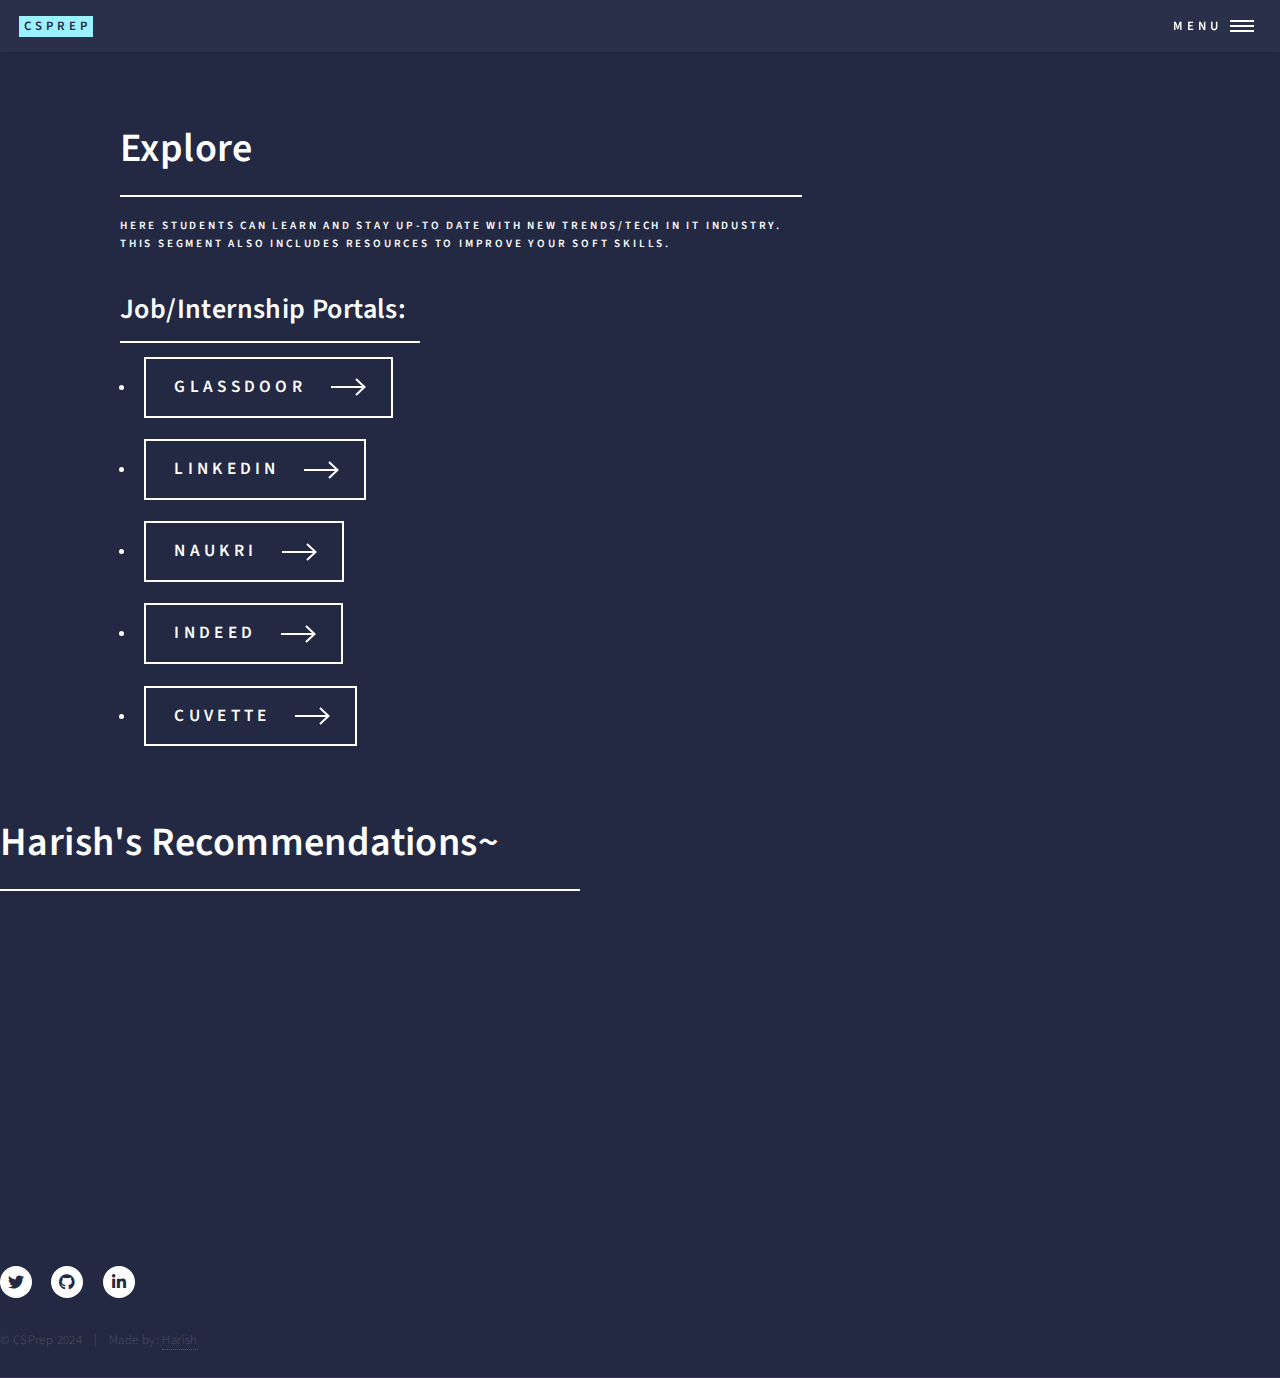
==== commit 17f9e348: "Update explore.html" ====
--- a/explore.html
+++ b/explore.html
@@ -62,7 +62,7 @@
 					<section id="three">
 						<div class="inner">
 							<header class="major">
-								<h1>Improve your Soft Skills</h1>
+								<h1>Harish's Recommendations~</h1>
 							    <iframe width="560" height="315" src="https://www.youtube.com/embed/-SKSihRjKQA?si=SwzvzE97QjECypWV" title="YouTube video player"</iframe>
 								<iframe width="560" height="315" src="https://youtu.be/agzmXjnLAZY?si=FPGGtPHXCXYBbwhC" title="YouTube video player"</iframe>
 							</header>
@@ -96,4 +96,4 @@
 			<script src="assets/js/main.js"></script>
 
 	</body>
-</html>+</html>
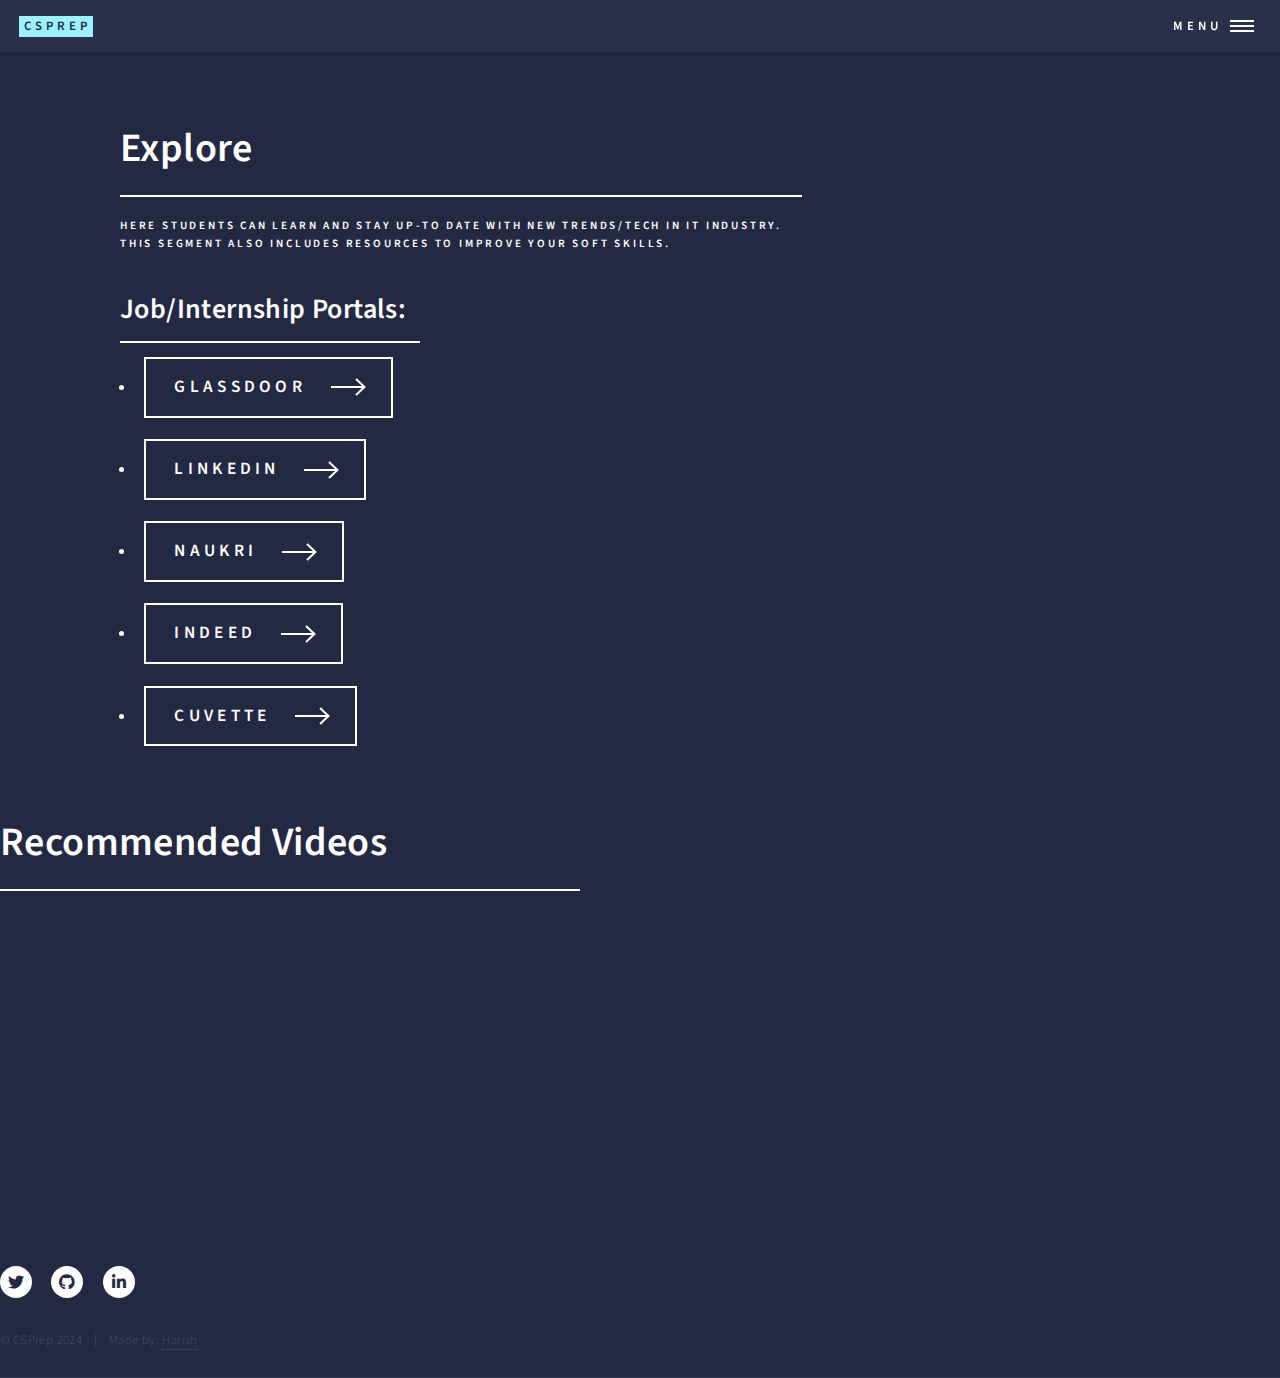
==== commit ca16b616: "Update explore.html" ====
--- a/explore.html
+++ b/explore.html
@@ -62,7 +62,7 @@
 					<section id="three">
 						<div class="inner">
 							<header class="major">
-								<h1>Harish's Recommendations~</h1>
+								<h1>Recommended Videos</h1>
 							    <iframe width="560" height="315" src="https://www.youtube.com/embed/-SKSihRjKQA?si=SwzvzE97QjECypWV" title="YouTube video player"</iframe>
 								<iframe width="560" height="315" src="https://youtu.be/agzmXjnLAZY?si=FPGGtPHXCXYBbwhC" title="YouTube video player"</iframe>
 							</header>
